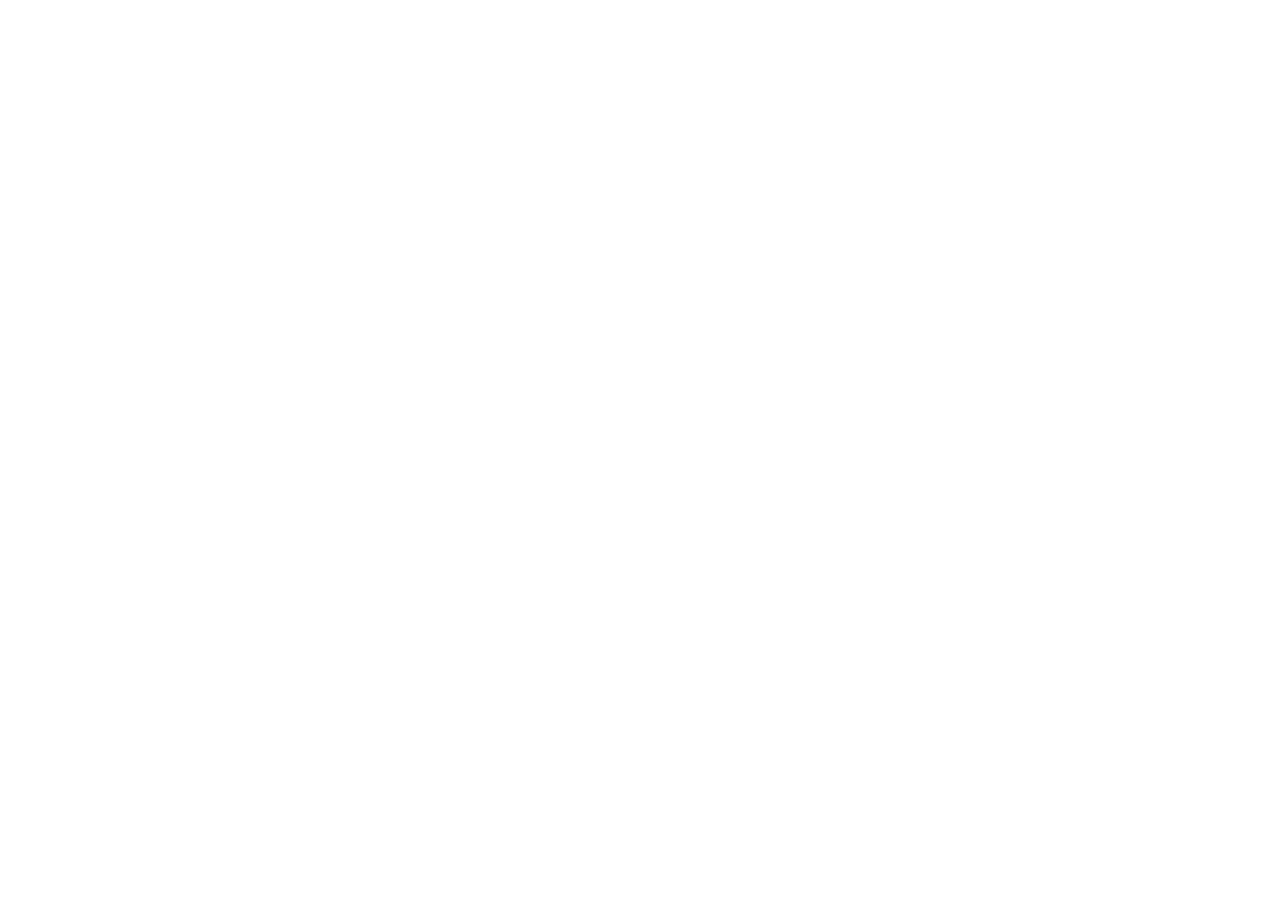
==== Research/Pre-jury/index.html @ 5d6e1747 "Relocated root" ====
<!doctype html>
<html class="no-js" lang="en">
  <head>
    <meta charset="utf-8" />
    <meta name="viewport" content="width=device-width, initial-scale=1.0" />
    <title>Title</title>
    <link rel="stylesheet" href="css/foundation.css" />
    <link href='http://fonts.googleapis.com/css?family=Roboto:500,700italic,300,700,500italic,300italic' rel='stylesheet' type='text/css'>
    <script src="js/vendor/modernizr.js"></script>
  </head>
  <body>
    
    <script src="js/vendor/jquery.js"></script>
    <script src="js/foundation.min.js"></script>
    <script>
      $(document).foundation();
    </script>
  </body>
</html>
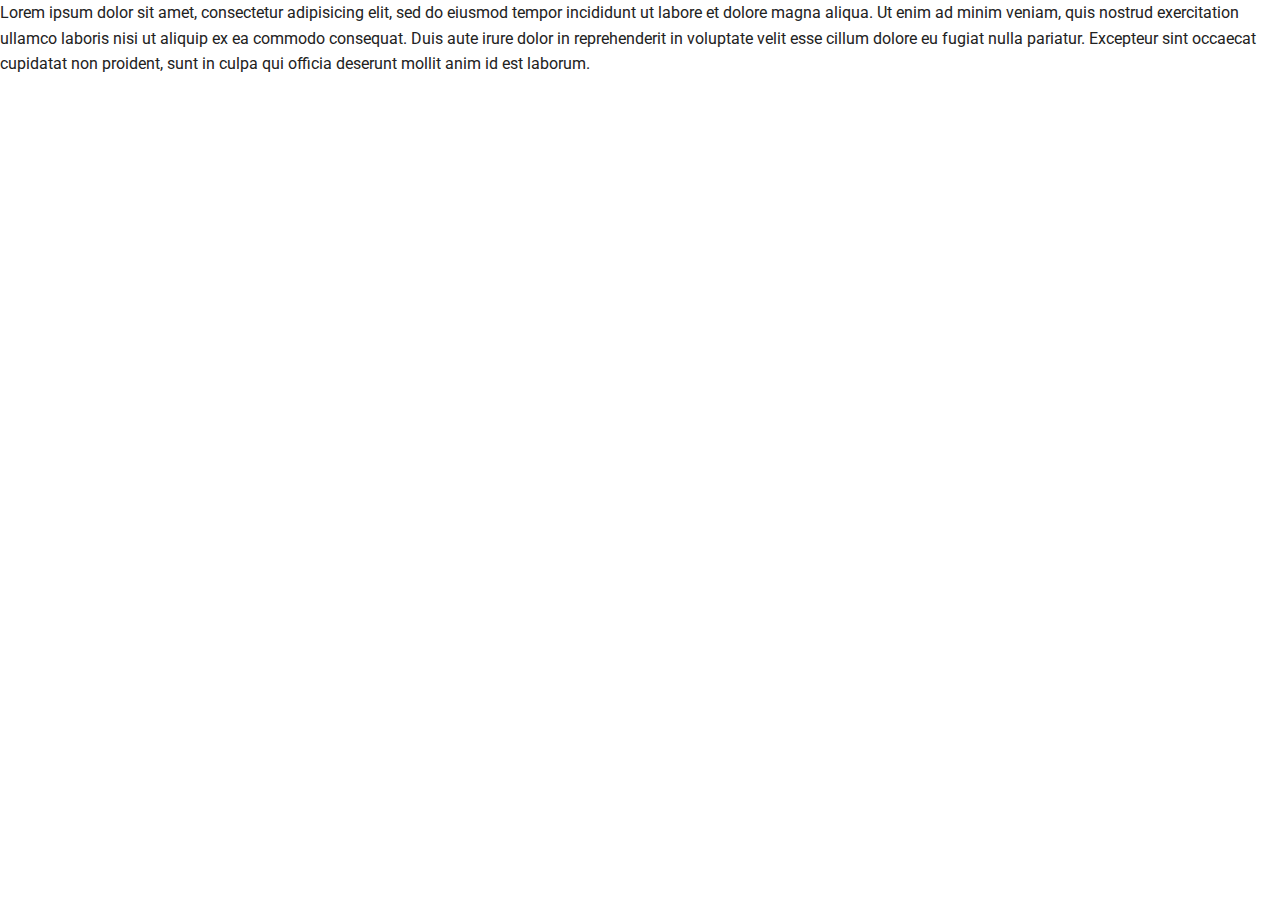
==== commit 0267332f: "Update index.html" ====
--- a/Research/Pre-jury/index.html
+++ b/Research/Pre-jury/index.html
@@ -9,7 +9,11 @@
     <script src="js/vendor/modernizr.js"></script>
   </head>
   <body>
-    
+    <div>
+      <p>
+        Lorem ipsum dolor sit amet, consectetur adipisicing elit, sed do eiusmod tempor incididunt ut labore et dolore magna aliqua. Ut enim ad minim veniam, quis nostrud exercitation ullamco laboris nisi ut aliquip ex ea commodo consequat. Duis aute irure dolor in reprehenderit in voluptate velit esse cillum dolore eu fugiat nulla pariatur. Excepteur sint occaecat cupidatat non proident, sunt in culpa qui officia deserunt mollit anim id est laborum.
+      </p>
+    </div>
     <script src="js/vendor/jquery.js"></script>
     <script src="js/foundation.min.js"></script>
     <script>
